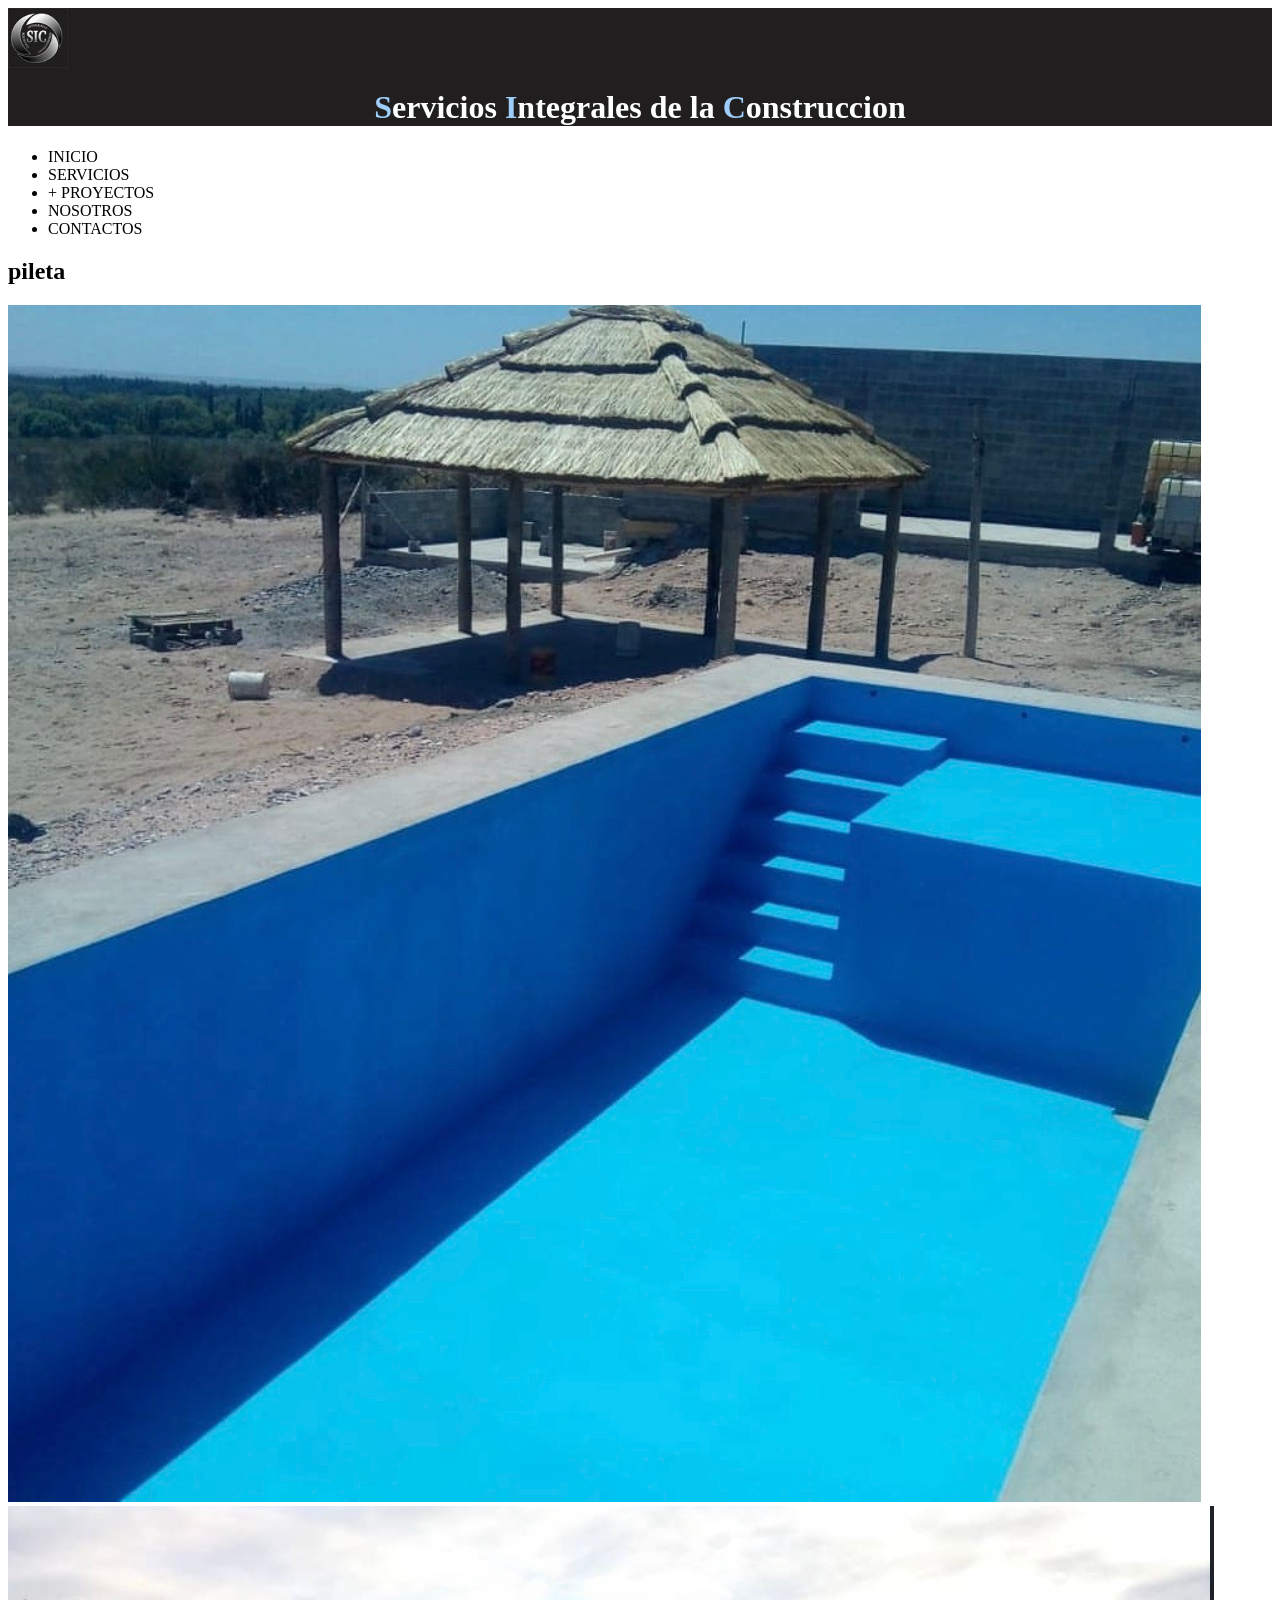
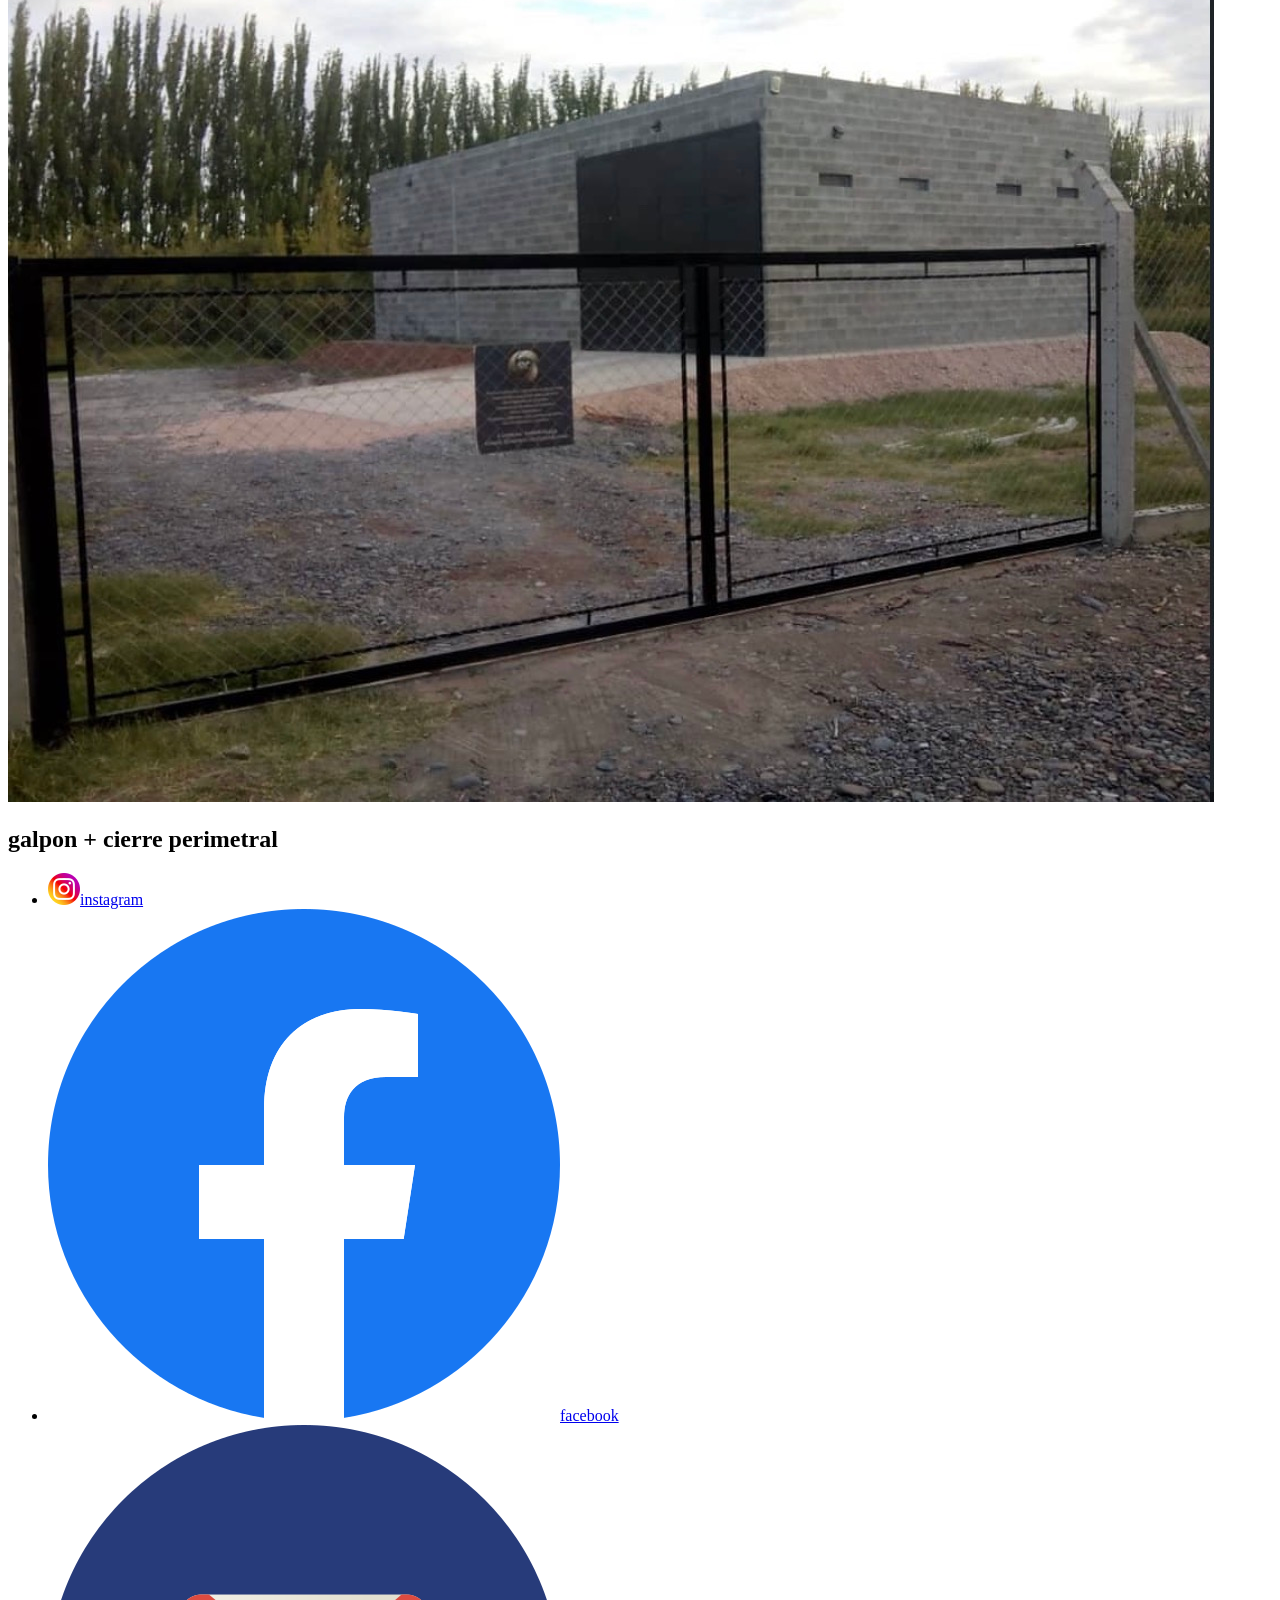
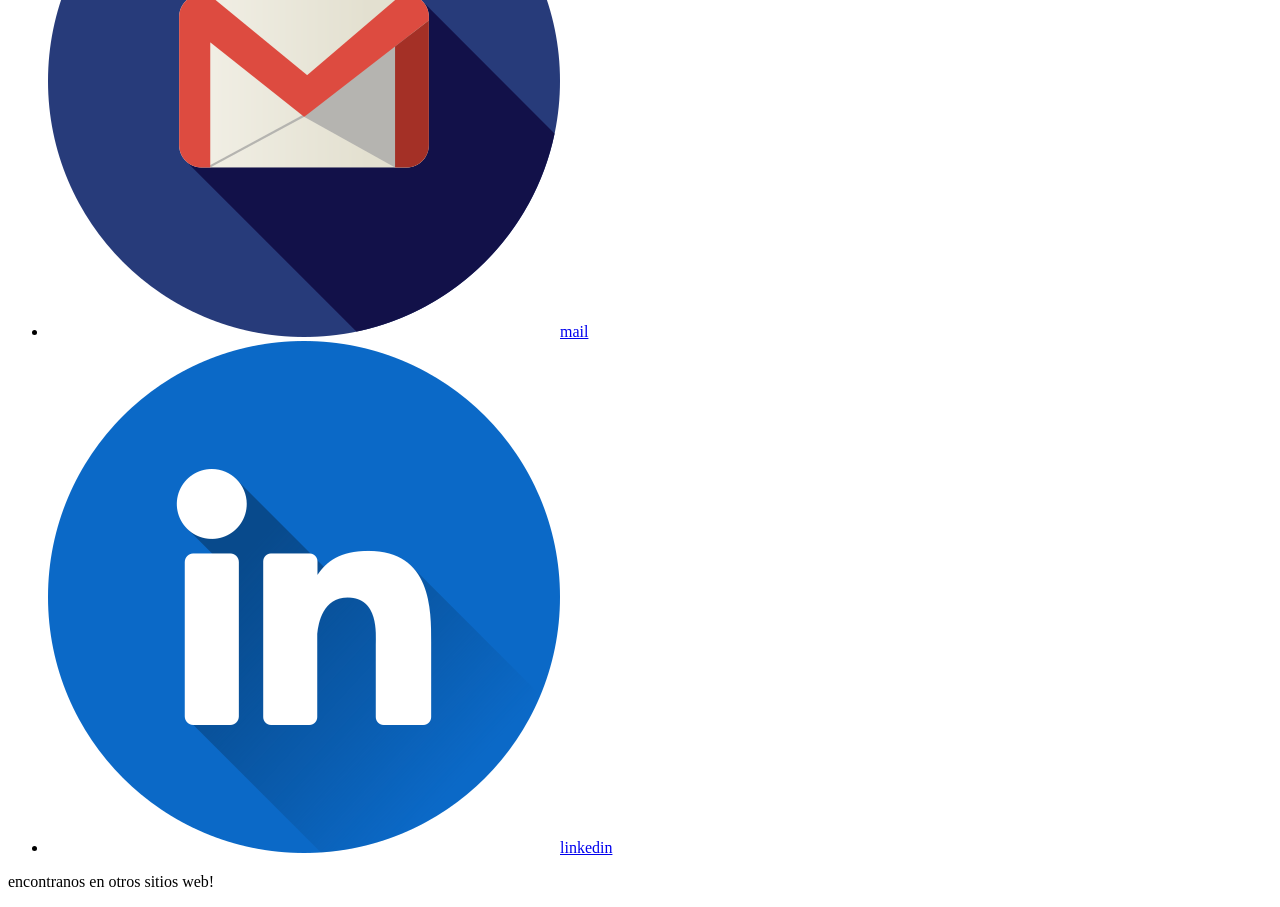
==== index.html @ 0896955f "hice el inicio en html casi todo en css" ====
<!DOCTYPE html>
<html lang="en">
<head>
    <meta charset="UTF-8">
    <meta name="viewport" content="width=device-width, initial-scale=1.0">
    <title>SIC</title>
    <link rel="stylesheet" href="index.css">
</head>
<body>
    <header>
<img class="logo" src="./assetssic/LOGO.jpg" alt="logo empresa">
<h1><span>S</span>ervicios <span>I</span>ntegrales de la <span>C</span>onstruccion</h1>
    </header>
    <nav>
        <ul>
            <li>INICIO</li>
            <li>SERVICIOS</li>
            <li>+ PROYECTOS</li>
            <li>NOSOTROS</li>
            <li>CONTACTOS</li>
        </ul>
    </nav>
    <main>
        <section>
            <h2>pileta</h2>   
            <img src="./assetssic/pileta.jpg">
        </section>
        <section>       
            <img src="./assetssic/galpon+cercado.jpg">
            <h2>galpon + cierre perimetral</h2>
        </section>
    </main>
    <footer>
        <div>
            <ul>
                <li><img src="./assetssic/social.png"><a href="https://www.instagram.com" alt="instagram">instagram</a></li>
                <li><img img src="./assetssic/facebook (1).png"><a href="https://www.facebook.com" alt="facebook">facebook</a></li>
                <li><img src="./assetssic/gmail.png"><a href="https://www.instagram.com" alt="instagram">mail</a></li>
                <li><img img src="./assetssic/linkedin.png"><a href="https://www.facebook.com" alt="facebook">linkedin</a></li>
            </ul>    
        </div>
        <div>
            <p>encontranos en otros sitios web!</p>
        </div>
    </footer>
</body>
</html>
---- index.css ----
/*header*/
header {
    background-color: #201E1F;
    color: rgb(255, 255, 255);
    font-size: 1,5em;
    text-align: center;
}

.logo {
  display: flex;
  align-items: baseline;
  width: 60px;
  height: auto;
}

span {
    color: rgb(157, 205, 248);
    font-size: 1,5em;
}
/*main*/


/*footer*/
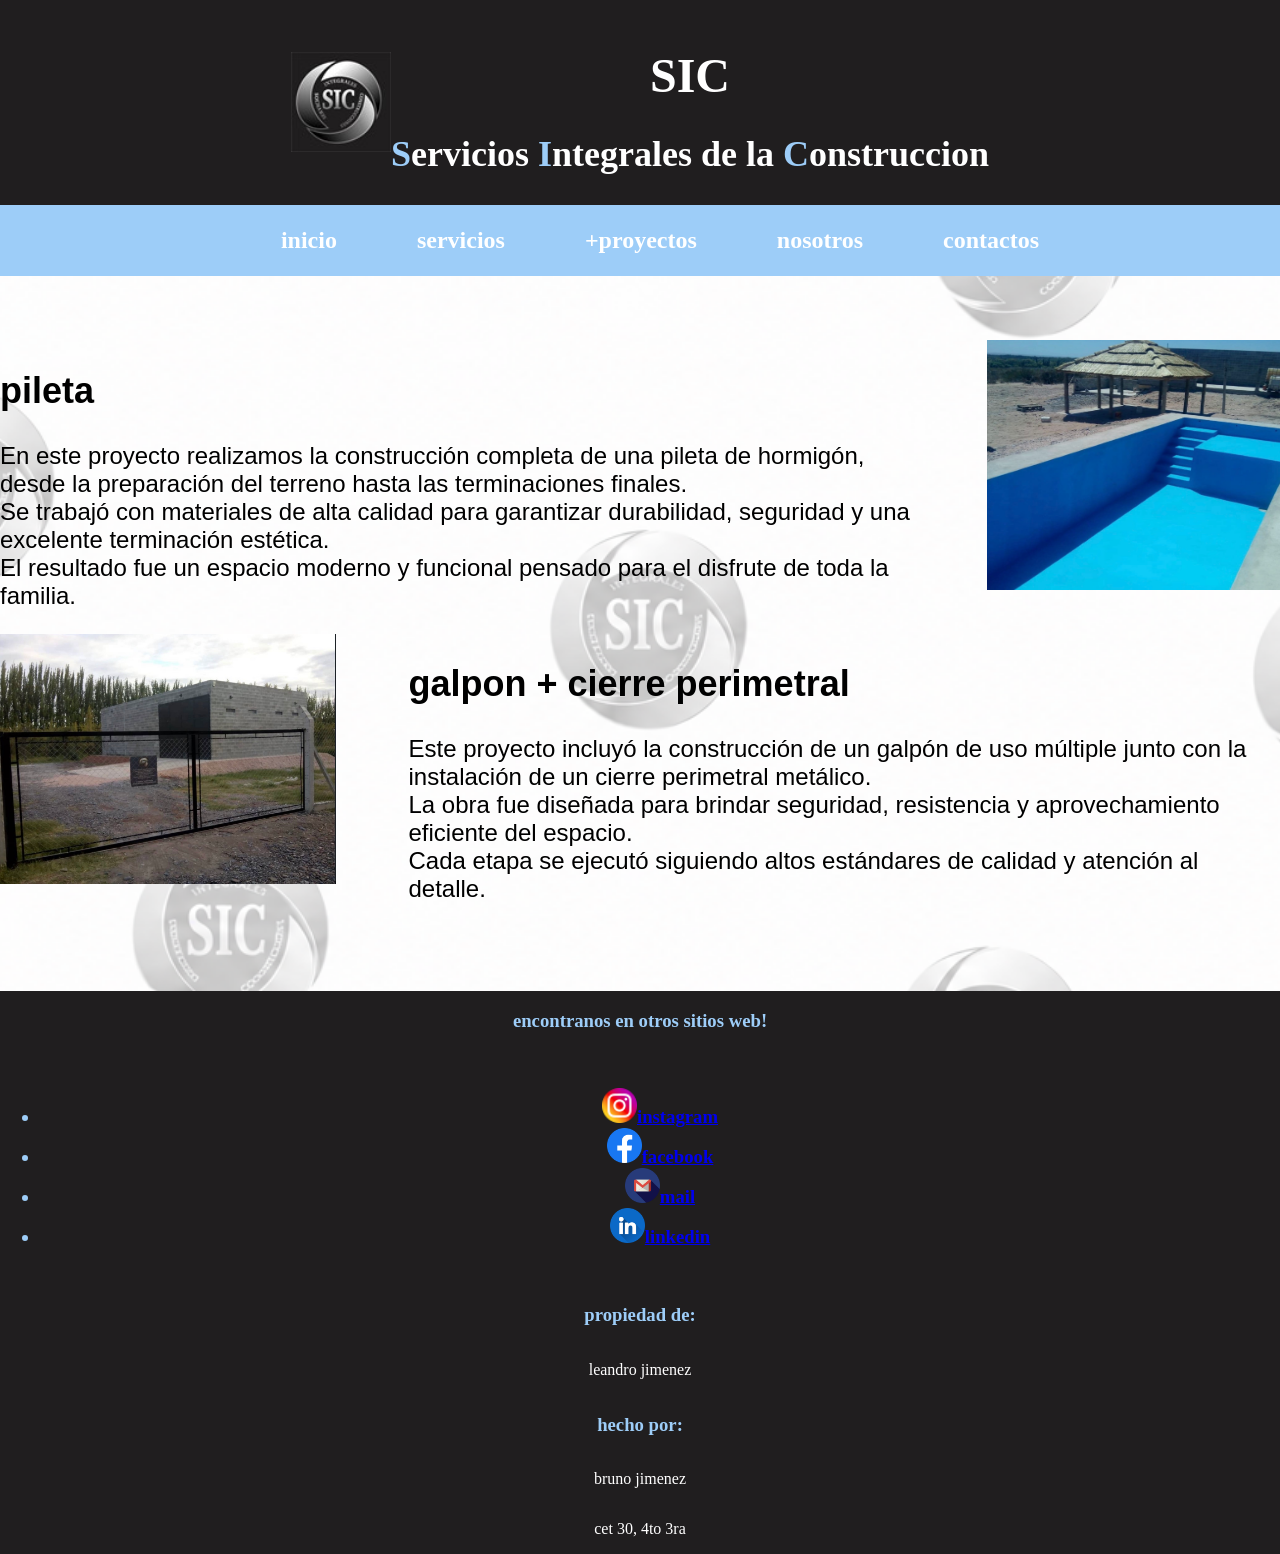
==== commit 492f4228: "hice casi todo inicio" ====
--- a/index.html
+++ b/index.html
@@ -1,47 +1,89 @@
 <!DOCTYPE html>
 <html lang="en">
+
 <head>
     <meta charset="UTF-8">
     <meta name="viewport" content="width=device-width, initial-scale=1.0">
     <title>SIC</title>
     <link rel="stylesheet" href="index.css">
 </head>
+
 <body>
     <header>
-<img class="logo" src="./assetssic/LOGO.jpg" alt="logo empresa">
-<h1><span>S</span>ervicios <span>I</span>ntegrales de la <span>C</span>onstruccion</h1>
+        <img class="logo" src="./assetssic/LOGO.jpg" alt="logo empresa">
+        <div>
+            <h1>SIC</h1>
+            <h2><span>S</span>ervicios <span>I</span>ntegrales de la <span>C</span>onstruccion</h2>
+        </div>
     </header>
     <nav>
         <ul>
-            <li>INICIO</li>
-            <li>SERVICIOS</li>
-            <li>+ PROYECTOS</li>
-            <li>NOSOTROS</li>
-            <li>CONTACTOS</li>
+            <li><a href="#inicio">inicio</a></li>
+            <li><a href="#servicios">servicios</a></li>
+            <li><a href="#+proyectos">+proyectos</a></li>
+            <li><a href="#nosotros">nosotros</a></li>
+            <li><a href="#contactos">contactos</a></li>
         </ul>
     </nav>
     <main>
-        <section>
-            <h2>pileta</h2>   
-            <img src="./assetssic/pileta.jpg">
+        <section class="one">
+            <div class="onetext">
+                <h2>pileta</h2>
+                <p>En este proyecto realizamos la construcción completa de una pileta de hormigón, desde la preparación
+                    del
+                    terreno hasta las terminaciones finales.<br> Se trabajó con materiales de alta calidad para
+                    garantizar
+                    durabilidad, seguridad y una excelente terminación estética.<br> El resultado fue un espacio moderno
+                    y
+                    funcional pensado para el disfrute de toda la familia.</p>
+            </div>
+            <img class="img" src="./assetssic/pileta.jpg">
         </section>
-        <section>       
-            <img src="./assetssic/galpon+cercado.jpg">
-            <h2>galpon + cierre perimetral</h2>
+        <section class="two">
+            <img class="img" src="./assetssic/galpon+cercado.jpg">
+            <div class="twotext">
+                <h2>galpon + cierre perimetral</h2>
+                <p>Este proyecto incluyó la construcción de un galpón de uso múltiple junto con la instalación de un
+                    cierre
+                    perimetral metálico.<br> La obra fue diseñada para brindar seguridad, resistencia y aprovechamiento
+                    eficiente del espacio.<br> Cada etapa se ejecutó siguiendo altos estándares de calidad y atención al
+                    detalle.
+                </p>
+            </div>
         </section>
     </main>
     <footer>
-        <div>
-            <ul>
-                <li><img src="./assetssic/social.png"><a href="https://www.instagram.com" alt="instagram">instagram</a></li>
-                <li><img img src="./assetssic/facebook (1).png"><a href="https://www.facebook.com" alt="facebook">facebook</a></li>
-                <li><img src="./assetssic/gmail.png"><a href="https://www.instagram.com" alt="instagram">mail</a></li>
-                <li><img img src="./assetssic/linkedin.png"><a href="https://www.facebook.com" alt="facebook">linkedin</a></li>
-            </ul>    
-        </div>
-        <div>
-            <p>encontranos en otros sitios web!</p>
-        </div>
+        <section class="rs">
+        
+            <h3>encontranos en otros sitios web!<h3>
+                <ul>
+                    <li><img class="logos" src="./assetssic/social.png"><a href="https://www.instagram.com"
+                            alt="instagram">instagram</a></li>
+                    <li><img class="logos" img src="./assetssic/facebook (1).png"><a href="https://www.facebook.com"
+                            alt="facebook">facebook</a></li>
+                    <li><img class="logos" src="./assetssic/gmail.png"><a href="https://www.instagram.com"
+                            alt="instagram">mail</a></li>
+                    <li><img class="logos" src="./assetssic/linkedin.png"><a href="https://www.facebook.com"
+                            alt="facebook">linkedin</a></li>
+                </ul>
+
+                
+            
+        </section>
+        <section class="dueño">
+            
+                <h3>propiedad de:</h3>
+                <p>leandro jimenez</p>
+            
+        </section>
+        <section class="hecho">
+            
+                <h3>hecho por:</h3>
+                <p>bruno jimenez</p>
+                <p>cet 30, 4to 3ra</p>
+            
+        </section>
     </footer>
 </body>
+
 </html>
--- a/index.css
+++ b/index.css
@@ -1,23 +1,154 @@
+body {
+    margin: 0%;
+    background-image: url(./assetssic/fondo3.png);
+    background-repeat: no-repeat;
+    background-size: cover;
+    background-position: center;
+}
+
+
+
+
 /*header*/
 header {
+
     background-color: #201E1F;
+    /* Color de fondo */
     color: rgb(255, 255, 255);
-    font-size: 1,5em;
+    /* Color del texto */
+    font-size: 1.5em;
+    /* Tamaño de la letra */
     text-align: center;
+    /* Centra el texto */
+    justify-content: center;
+    /* Centra los elementos horizontalmente*/
+    align-items: center;
+    /* Centra los elementos verticalmente */
+    display: flex;
+
 }
 
 .logo {
-  display: flex;
-  align-items: baseline;
-  width: 60px;
-  height: auto;
+    display: flex;
+    align-items: baseline;
+    width: 100px;
+    height: auto;
+    justify-content: end;
+}
+
+h1 {
+   margin-top: 1em;
+   margin-bottom: 0%;
 }
 
 span {
     color: rgb(157, 205, 248);
-    font-size: 1,5em;
+    font-size: 1, 5em;
 }
+
+
 /*main*/
 
+main {
+    margin-top: 4em; /*es para agrandar el margin superior*/
+    margin: 4em 0; /*es para agrandar el margin inferior*/
+    font-family:'Gill Sans', 'Gill Sans MT', Calibri, 'Trebuchet MS', sans-serif
+}
 
-/*footer*/+nav {
+    background-color: rgb(157, 205, 248);
+    padding: 1em; 
+}
+
+
+nav ul {
+
+    list-style: none;
+    /*saca las viñetas*/
+    display: flex;
+    justify-content: center;
+    gap: 3em;
+    margin: 0%;
+}
+
+nav ul li {
+
+    padding: 6px;
+    border-radius: 6px;
+}
+
+nav a {
+    padding: 10px;
+    color: white;
+    font-weight: 900;
+    text-decoration: none;
+    font-size: 1.5em;
+
+}
+
+.img {
+    width: 500px;
+    height: 250px;
+}
+
+.one {
+    display: flex;
+    justify-content: center;
+}
+
+.onetext {
+    margin: 0;
+    margin-right: 3em; /*margin derecho*/
+    font-size: 1.5em;
+
+
+}
+
+.two {
+    display: flex;
+    flex-direction: row;
+    justify-content: center;
+}
+
+.twotext {
+    margin: 0;
+    margin-left: 3em;
+    font-size: 1.5em;
+}
+
+/*footer*/
+
+footer {
+    background-color: #201E1F;
+    
+}
+
+h3 {
+    color: rgb(157, 205, 248);
+}
+
+.logos {
+    width: 35px;
+    height: 35px;
+}
+
+.rs {
+    display: flex;
+    flex-direction:column ;
+    color: white;
+    text-align: center;
+}
+
+.dueño {
+display: flex;
+    flex-direction:column ;
+    color: white;
+    text-align: center;
+}
+
+.hecho {
+display: flex;
+    flex-direction:column ;
+    color: white;
+    text-align: center;
+}
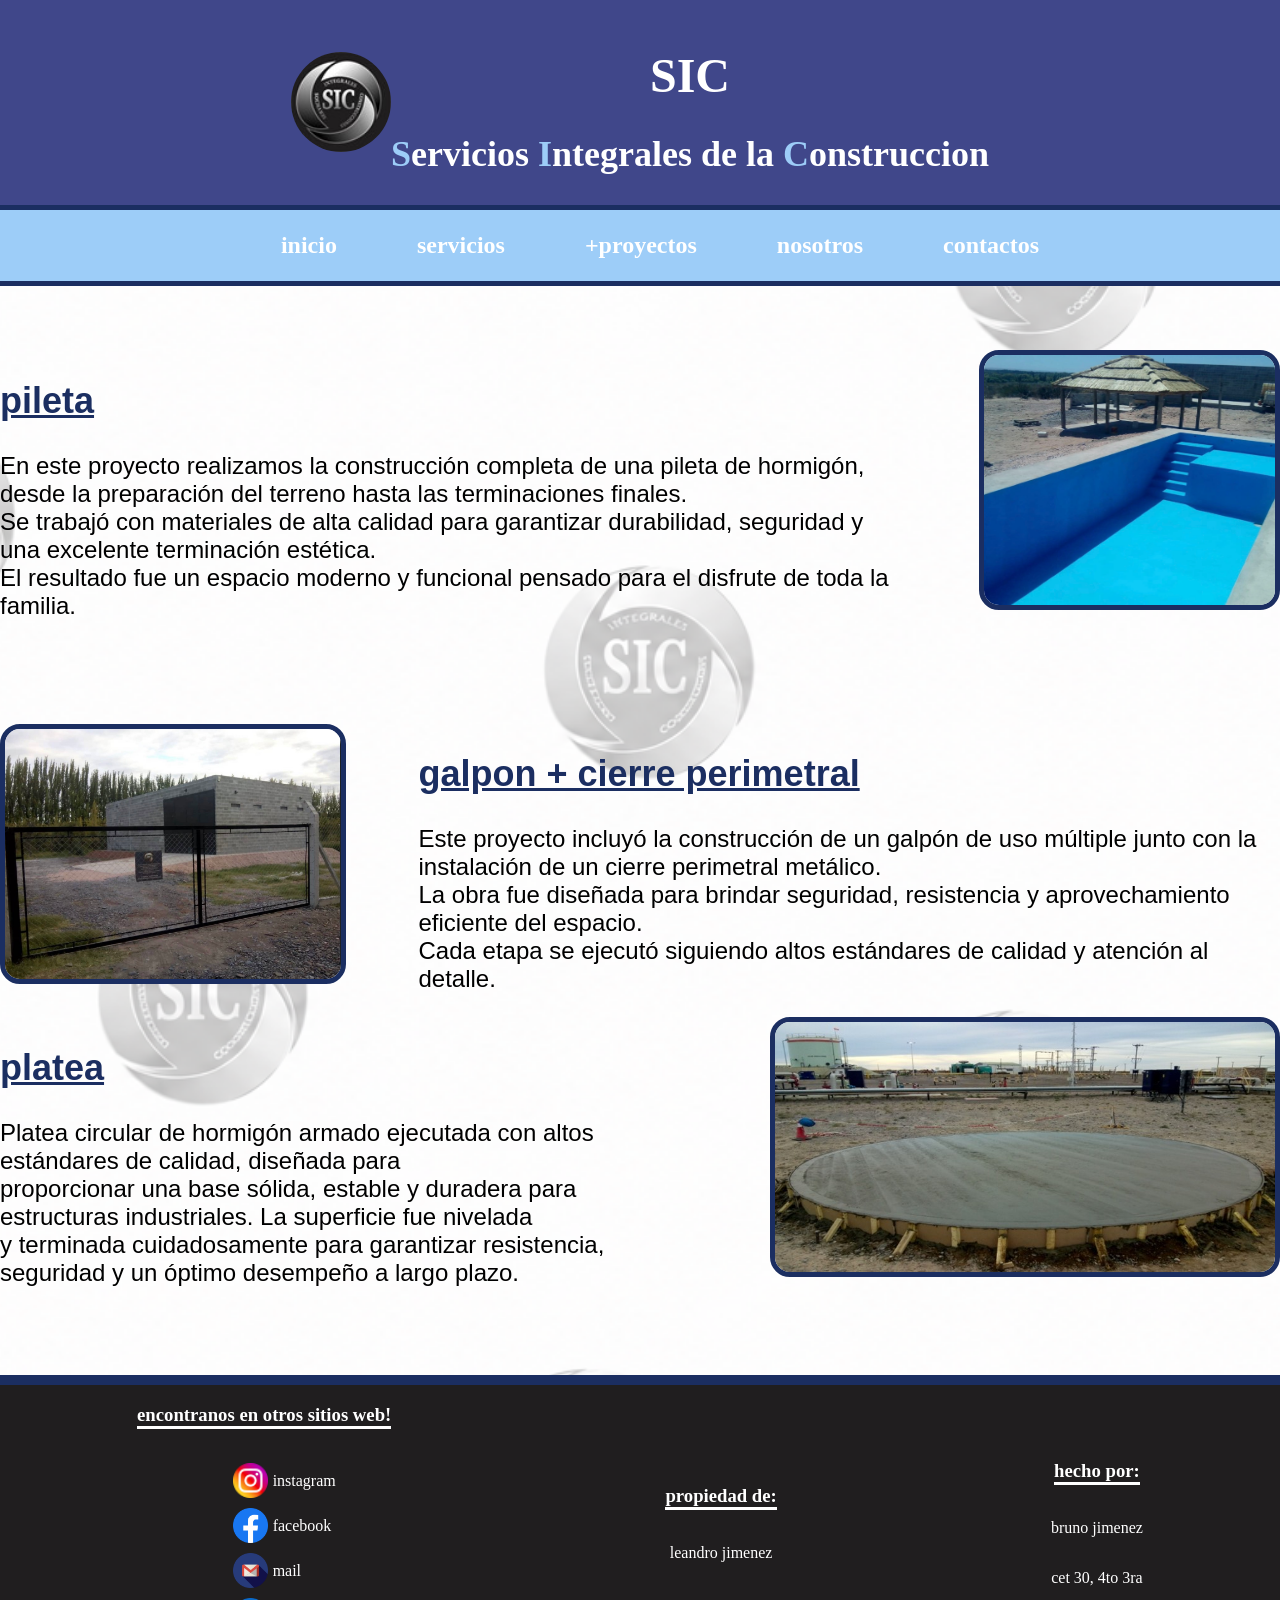
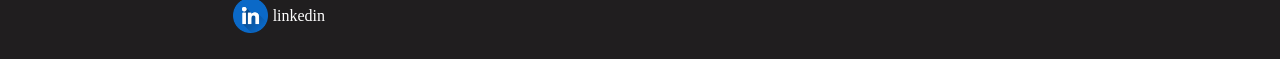
==== commit b60e6297: "termine el inicio e hice "servicios"" ====
--- a/index.html
+++ b/index.html
@@ -18,17 +18,17 @@
     </header>
     <nav>
         <ul>
-            <li><a href="#inicio">inicio</a></li>
-            <li><a href="#servicios">servicios</a></li>
-            <li><a href="#+proyectos">+proyectos</a></li>
-            <li><a href="#nosotros">nosotros</a></li>
-            <li><a href="#contactos">contactos</a></li>
+            <li><a href="/index.html">inicio</a></li>
+            <li><a href="/servicios.html">servicios</a></li>
+            <li><a href="/+proyectos.html">+proyectos</a></li>
+            <li><a href="/nosotros.html">nosotros</a></li>
+            <li><a href="/contactanos.html">contactos</a></li>
         </ul>
     </nav>
     <main>
         <section class="one">
             <div class="onetext">
-                <h2>pileta</h2>
+                <h2 class="h2m"><u>pileta</u></h2>
                 <p>En este proyecto realizamos la construcción completa de una pileta de hormigón, desde la preparación
                     del
                     terreno hasta las terminaciones finales.<br> Se trabajó con materiales de alta calidad para
@@ -42,46 +42,59 @@
         <section class="two">
             <img class="img" src="./assetssic/galpon+cercado.jpg">
             <div class="twotext">
-                <h2>galpon + cierre perimetral</h2>
+                <h2 class="h2m"><u>galpon + cierre perimetral</u></h2>
                 <p>Este proyecto incluyó la construcción de un galpón de uso múltiple junto con la instalación de un
                     cierre
                     perimetral metálico.<br> La obra fue diseñada para brindar seguridad, resistencia y aprovechamiento
                     eficiente del espacio.<br> Cada etapa se ejecutó siguiendo altos estándares de calidad y atención al
                     detalle.
                 </p>
+
             </div>
+        </section>
+        <section class="one">
+            <div class="onetext">
+                <h2 class="h2m"><u>platea</u></h2>
+                <p>
+                    Platea circular de hormigón armado ejecutada con altos estándares de calidad, diseñada para<br>
+                    proporcionar una base sólida, estable y duradera para estructuras industriales. La superficie fue
+                    nivelada<br> y terminada cuidadosamente para garantizar resistencia, seguridad y un óptimo desempeño a
+                    largo plazo.
+                </p>
+            </div>
+            <img class="img" src="./assetssic/Imagen11.jpg">
         </section>
     </main>
     <footer>
         <section class="rs">
-        
-            <h3>encontranos en otros sitios web!<h3>
-                <ul>
-                    <li><img class="logos" src="./assetssic/social.png"><a href="https://www.instagram.com"
-                            alt="instagram">instagram</a></li>
-                    <li><img class="logos" img src="./assetssic/facebook (1).png"><a href="https://www.facebook.com"
-                            alt="facebook">facebook</a></li>
-                    <li><img class="logos" src="./assetssic/gmail.png"><a href="https://www.instagram.com"
-                            alt="instagram">mail</a></li>
-                    <li><img class="logos" src="./assetssic/linkedin.png"><a href="https://www.facebook.com"
-                            alt="facebook">linkedin</a></li>
-                </ul>
 
-                
-            
+            <h3>encontranos en otros sitios web!</h3>
+            <ul>
+                <li><img class="logos" src="./assetssic/social.png"><a href="https://www.instagram.com"
+                        alt="instagram">instagram</a></li>
+                <li><img class="logos" img src="./assetssic/facebook (1).png"><a href="https://www.facebook.com"
+                        alt="facebook">facebook</a></li>
+                <li><img class="logos" src="./assetssic/gmail.png"><a href="https://www.instagram.com"
+                        alt="instagram">mail</a></li>
+                <li><img class="logos" src="./assetssic/linkedin.png"><a href="https://www.facebook.com"
+                        alt="facebook">linkedin</a></li>
+            </ul>
+
+
+
         </section>
         <section class="dueño">
-            
-                <h3>propiedad de:</h3>
-                <p>leandro jimenez</p>
-            
+
+            <h3>propiedad de:</h3>
+            <p>leandro jimenez</p>
+
         </section>
         <section class="hecho">
-            
-                <h3>hecho por:</h3>
-                <p>bruno jimenez</p>
-                <p>cet 30, 4to 3ra</p>
-            
+
+            <h3>hecho por:</h3>
+            <p>bruno jimenez</p>
+            <p>cet 30, 4to 3ra</p>
+
         </section>
     </footer>
 </body>
--- a/index.css
+++ b/index.css
@@ -12,7 +12,7 @@
 /*header*/
 header {
 
-    background-color: #201E1F;
+    background-color: #40478a;
     /* Color de fondo */
     color: rgb(255, 255, 255);
     /* Color del texto */
@@ -25,7 +25,8 @@
     align-items: center;
     /* Centra los elementos verticalmente */
     display: flex;
-
+    border-bottom: 5px solid #1b2e61;
+    /*hace un borde inferior y tambien lo colorea*/
 }
 
 .logo {
@@ -34,11 +35,12 @@
     width: 100px;
     height: auto;
     justify-content: end;
+    border-radius: 10em;
 }
 
 h1 {
-   margin-top: 1em;
-   margin-bottom: 0%;
+    margin-top: 1em;
+    margin-bottom: 0%;
 }
 
 span {
@@ -49,15 +51,26 @@
 
 /*main*/
 
+
+.h2m {
+    color: #1b2e61;
+
+
+}
+
+
 main {
-    margin-top: 4em; /*es para agrandar el margin superior*/
-    margin: 4em 0; /*es para agrandar el margin inferior*/
-    font-family:'Gill Sans', 'Gill Sans MT', Calibri, 'Trebuchet MS', sans-serif
+    margin-top: 4em;
+    /*es para agrandar el margin superior*/
+    margin: 4em 0;
+    /*es para agrandar el margin inferior*/
+    font-family: 'Gill Sans', 'Gill Sans MT', Calibri, 'Trebuchet MS', sans-serif
 }
 
 nav {
     background-color: rgb(157, 205, 248);
-    padding: 1em; 
+    padding: 1em;
+    border-bottom: 5px solid #1b2e61;
 }
 
 
@@ -69,6 +82,7 @@
     justify-content: center;
     gap: 3em;
     margin: 0%;
+
 }
 
 nav ul li {
@@ -84,48 +98,88 @@
     text-decoration: none;
     font-size: 1.5em;
 
+}
+
+nav a:hover {
+    color: #1b2e61;
+    border-radius: 2px solid #1b2e61;
 }
 
 .img {
     width: 500px;
     height: 250px;
+    border-radius: 20px;
+    border: 5px solid #1b2e61;
+
 }
 
 .one {
     display: flex;
     justify-content: center;
+
 }
 
 .onetext {
     margin: 0;
-    margin-right: 3em; /*margin derecho*/
-    font-size: 1.5em;
+    /*nada de margin*/
+    margin-right: 3em;
+    /*margin derecho*/
+    font-size: 1.5em;
+    /*tamaño de letra*/
 
 
 }
 
 .two {
     display: flex;
+    /**/
     flex-direction: row;
-    justify-content: center;
+    /*pone los elementos en fila*/
+    justify-content: center;
+    /*centra los elementos horizontalmente*/
+    margin-top: 5em;
+    /*separe la caja1 de la caja2*/
 }
 
 .twotext {
     margin: 0;
     margin-left: 3em;
     font-size: 1.5em;
+
 }
 
 /*footer*/
 
 footer {
     background-color: #201E1F;
-    
+    display: flex;
+    justify-content: space-around;
+    align-items: center;
+    border-top: 10px solid #1b2e61;
 }
 
 h3 {
-    color: rgb(157, 205, 248);
-}
+    color: rgb(255, 255, 255);
+        border-bottom: 3px solid;
+}
+
+footer ul {
+    list-style: none;
+}
+
+footer ul li {
+    display: flex;
+    align-items: center;
+    gap: 5px;
+    margin-bottom: 10px;
+   
+}
+
+a {
+    text-decoration: none;
+    color: white;
+}
+
 
 .logos {
     width: 35px;
@@ -134,21 +188,77 @@
 
 .rs {
     display: flex;
-    flex-direction:column ;
-    color: white;
-    text-align: center;
+    flex-direction: column;
+    color: white;
+    margin: 0%;
+    align-items: center;
+
 }
 
 .dueño {
-display: flex;
-    flex-direction:column ;
-    color: white;
-    text-align: center;
+    display: flex;
+    flex-direction: column;
+    color: white;
+    text-align: center;
+    align-items: center;
 }
 
 .hecho {
-display: flex;
-    flex-direction:column ;
-    color: white;
-    text-align: center;
+    display: flex;
+    flex-direction: column;
+    color: white;
+    text-align: center;
+    align-items: center;
+}
+
+/*termina el inici/menu/index*/
+
+/*servicios*/
+
+.h1s { /*h1 principal*/
+    color: #ffffff;
+    margin-left: 1.5em;
+}
+
+.psh1 { /*p principal*/
+font-family: 'Gill Sans', 'Gill Sans MT', Calibri, 'Trebuchet MS', sans-serif;
+color: white;
+    margin: 1.5em;
+    font-size: 1.5em;
+}
+
+.h1ss { /*h1 secu*/
+ color: white;
+ text-align: center;
+}
+
+.hds { /*h2 pri*/
+    color: white;
+    margin-left: 1.5em;
+}
+
+.ps { /*p secu*/
+    font-family: 'Gill Sans', 'Gill Sans MT', Calibri, 'Trebuchet MS', sans-serif;
+color: white;
+    margin: 1.5em;
+    font-size: 1.5em;
+}
+
+/*mains*/
+
+.boxs {
+    background-color: #40478a;
+    border-radius: 20px;
+    border: 5px solid #1b2e61;
+    text-align: center;
+    margin-bottom: 5em;
+    margin: 2em;
+}
+
+.boxs2 {
+ background-color: #40478a;
+    border-radius: 20px;
+    border: 5px solid #1b2e61;
+    margin: 2em;
+    
 }
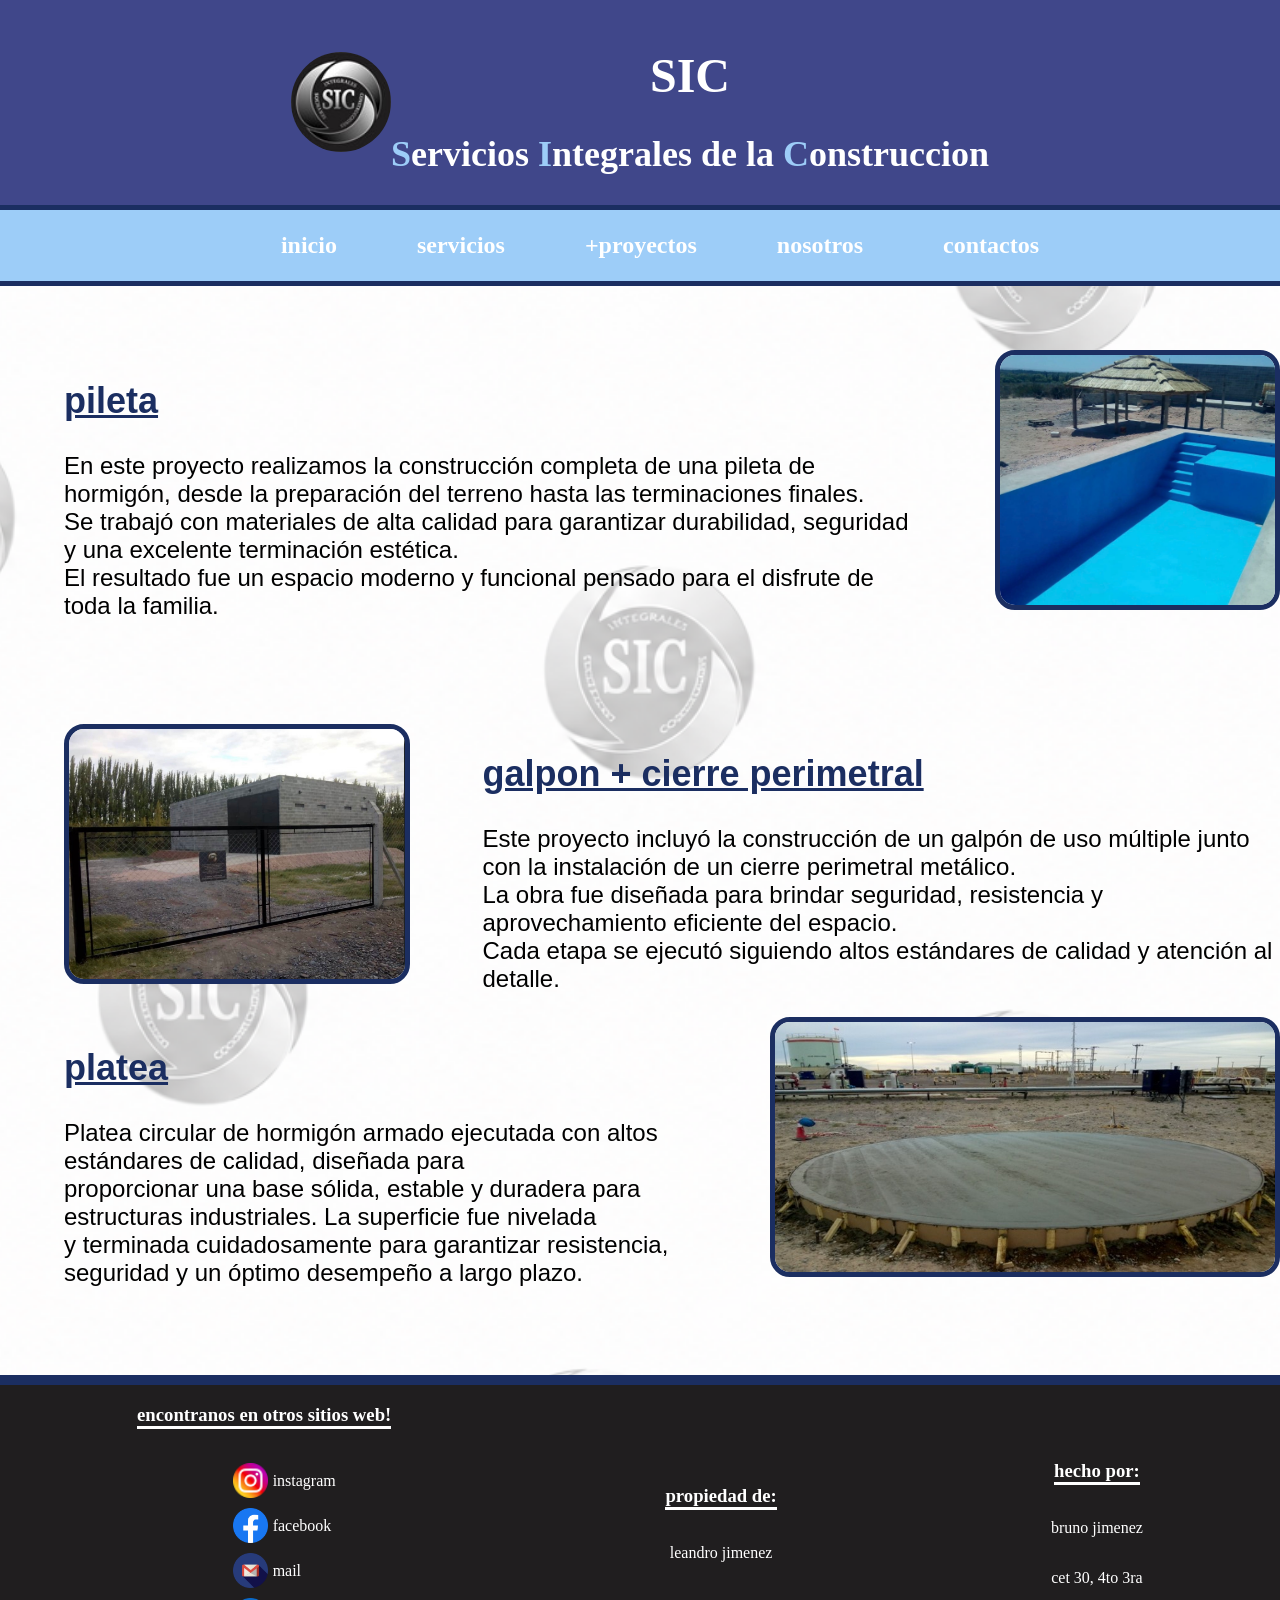
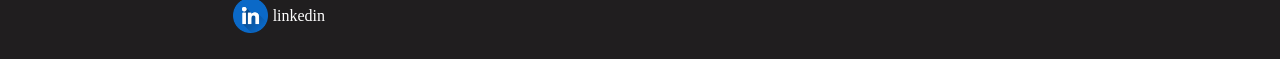
==== commit aa816edd: "hice todo, me queda solo contactos" ====
--- a/index.html
+++ b/index.html
@@ -18,11 +18,11 @@
     </header>
     <nav>
         <ul>
-            <li><a href="/index.html">inicio</a></li>
-            <li><a href="/servicios.html">servicios</a></li>
-            <li><a href="/+proyectos.html">+proyectos</a></li>
-            <li><a href="/nosotros.html">nosotros</a></li>
-            <li><a href="/contactanos.html">contactos</a></li>
+            <li><a href="./index.html">inicio</a></li>
+            <li><a href="./servicios.html">servicios</a></li>
+            <li><a href="./+proyectos.html">+proyectos</a></li>
+            <li><a href="./nosotros.html">nosotros</a></li>
+            <li><a href="./contactanos.html">contactos</a></li>
         </ul>
     </nav>
     <main>
@@ -37,10 +37,10 @@
                     y
                     funcional pensado para el disfrute de toda la familia.</p>
             </div>
-            <img class="img" src="./assetssic/pileta.jpg">
+            <img class="img" src="./assetssic/menu3.jpg" alt="img1">
         </section>
         <section class="two">
-            <img class="img" src="./assetssic/galpon+cercado.jpg">
+            <img class="img" src="./assetssic/menu2.jpg" alt="img2">
             <div class="twotext">
                 <h2 class="h2m"><u>galpon + cierre perimetral</u></h2>
                 <p>Este proyecto incluyó la construcción de un galpón de uso múltiple junto con la instalación de un
@@ -62,7 +62,7 @@
                     largo plazo.
                 </p>
             </div>
-            <img class="img" src="./assetssic/Imagen11.jpg">
+            <img class="img" src="./assetssic/menu1.jpg" alt="img3">
         </section>
     </main>
     <footer>
@@ -74,9 +74,9 @@
                         alt="instagram">instagram</a></li>
                 <li><img class="logos" img src="./assetssic/facebook (1).png"><a href="https://www.facebook.com"
                         alt="facebook">facebook</a></li>
-                <li><img class="logos" src="./assetssic/gmail.png"><a href="https://www.instagram.com"
+                <li><img class="logos" src="./assetssic/gmail.png"><a href="https://mail.google.com"
                         alt="instagram">mail</a></li>
-                <li><img class="logos" src="./assetssic/linkedin.png"><a href="https://www.facebook.com"
+                <li><img class="logos" src="./assetssic/linkedin.png"><a href="https://ar.linkedin.com"
                         alt="facebook">linkedin</a></li>
             </ul>
 
--- a/index.css
+++ b/index.css
@@ -139,6 +139,7 @@
     /*centra los elementos horizontalmente*/
     margin-top: 5em;
     /*separe la caja1 de la caja2*/
+
 }
 
 .twotext {
@@ -160,7 +161,7 @@
 
 h3 {
     color: rgb(255, 255, 255);
-        border-bottom: 3px solid;
+    border-bottom: 3px solid;
 }
 
 footer ul {
@@ -172,7 +173,7 @@
     align-items: center;
     gap: 5px;
     margin-bottom: 10px;
-   
+
 }
 
 a {
@@ -215,31 +216,36 @@
 
 /*servicios*/
 
-.h1s { /*h1 principal*/
+.h1s {
+    /*h1 principal*/
     color: #ffffff;
     margin-left: 1.5em;
 }
 
-.psh1 { /*p principal*/
-font-family: 'Gill Sans', 'Gill Sans MT', Calibri, 'Trebuchet MS', sans-serif;
-color: white;
+.psh1 {
+    /*p principal*/
+    font-family: 'Gill Sans', 'Gill Sans MT', Calibri, 'Trebuchet MS', sans-serif;
+    color: white;
     margin: 1.5em;
     font-size: 1.5em;
 }
 
-.h1ss { /*h1 secu*/
- color: white;
- text-align: center;
-}
-
-.hds { /*h2 pri*/
+.h1ss {
+    /*h1 secu*/
+    color: white;
+    text-align: center;
+}
+
+.hds {
+    /*h2 pri*/
     color: white;
     margin-left: 1.5em;
 }
 
-.ps { /*p secu*/
+.ps {
+    /*p secu*/
     font-family: 'Gill Sans', 'Gill Sans MT', Calibri, 'Trebuchet MS', sans-serif;
-color: white;
+    color: white;
     margin: 1.5em;
     font-size: 1.5em;
 }
@@ -256,9 +262,97 @@
 }
 
 .boxs2 {
- background-color: #40478a;
+    background-color: #40478a;
     border-radius: 20px;
     border: 5px solid #1b2e61;
     margin: 2em;
-    
-}+
+}
+
+/*+proyectos main*/
+
+/*main*/
+
+main {
+    margin-left: 4em;
+}
+
+.h1-proyectos {
+    color: #1b2e61;
+    font-family: 'Gill Sans', 'Gill Sans MT', Calibri, 'Trebuchet MS', sans-serif;
+    margin-bottom: 2em;
+    display: flex;
+    justify-content: center;
+}
+
+/*section*/
+
+.section-proyectos {
+    display: flex;
+    align-items: center;
+    justify-content: center;
+}
+
+/*divs*/
+
+.div-proyectos-1 {
+    margin-bottom: 2em;
+}
+
+.div-proyectos-2 {
+    margin-bottom: 2em;
+}
+
+.div-proyectos-3 {
+    margin-bottom: 2em;
+}
+
+/*imgs*/
+
+.img-masproyectos {
+    width: 500px;
+    height: 250px;
+    border-radius: 20px;
+    border: 5px solid #1b2e61;
+    margin-bottom: 4em;
+}
+
+/*texto*/
+
+/*nosotros main*/
+
+.img1 {
+    border-radius: 20px;
+    border: 5px solid #1b2e61;
+    width: 60em;
+    height: 35em;
+}
+
+.section-nosotros {
+    display: flex;
+    justify-content: space-around;
+    align-items: center;
+}
+
+.div1-contenido-nosotros {
+    background-color: #40478a;
+    border-radius: 20px;
+    border: 5px solid #1b2e61;
+    text-align: center;
+    margin-bottom: 5em;
+    margin: 2em;
+    font-family: 'Gill Sans', 'Gill Sans MT', Calibri, 'Trebuchet MS', sans-serif;
+    color: white;
+    margin: 1.5em;
+    font-size: 1.5em;
+    padding: 30px;
+    height: 23em;
+    width: 17em;
+}
+
+.logod1 {
+    border-radius: 10em;
+}
+
+
+/*contactanos main*/
